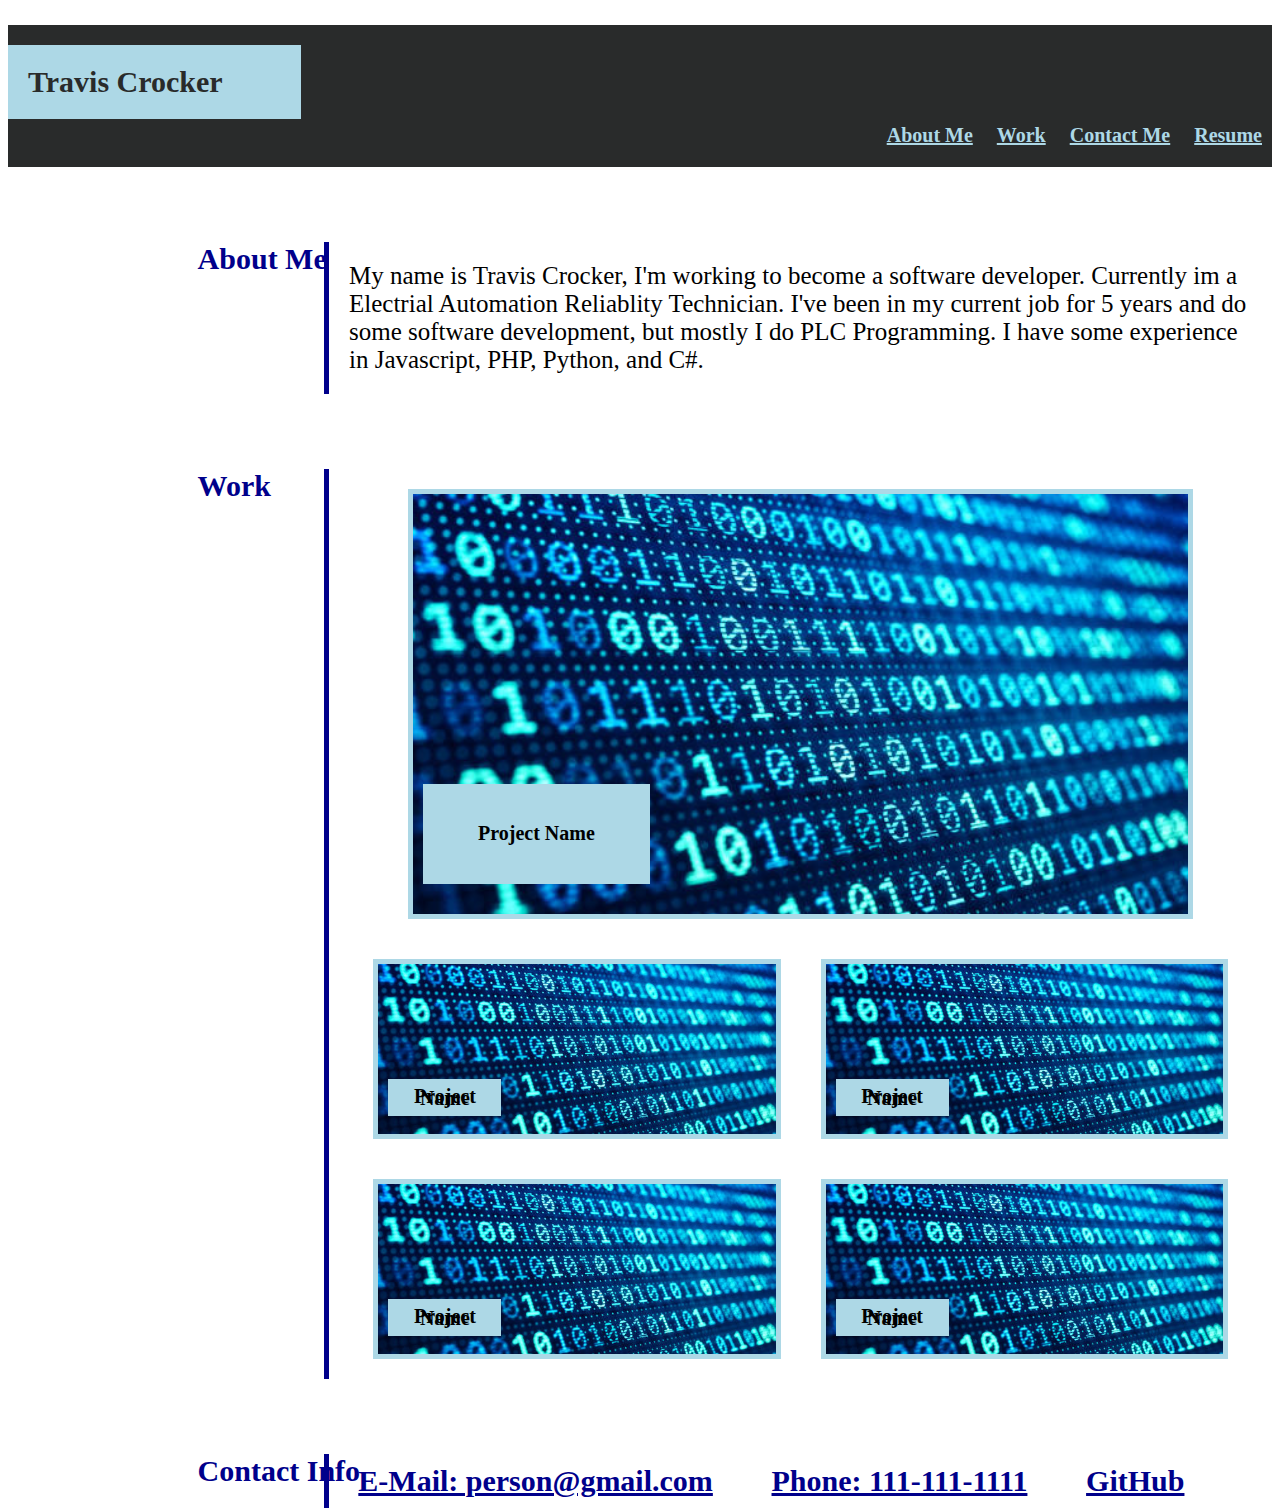
==== index.html @ 322f976f "first commit for 2nd homework" ====
<!DOCTYPE html>
<html lang="en">
  <head>
    <meta charset="UTF-8" />
    <meta http-equiv="X-UA-Compatible" content="IE=edge" />
    <meta name="viewport" content="width=device-width, initial-scale=1.0" />
    <link rel="stylesheet" href="./assets/style.css" />
    <title>Portfolio Page</title>
  </head>
  <body>
    <header>
      <nav id="nav">
        <h2 id="h2Name">Travis Crocker</h2>
        <a href="#">About Me</a>
        <a href="#">Work</a>
        <a href="#">Contact Me</a>
        <a href="#">Resume</a>
      </nav>
    </header>
    <article id="aboutMe">
      <div class="infoTag">About Me</div>
      <div id="aboutMeInfo">
        My name is Travis Crocker, I'm working to become a software developer.
        Currently im a Electrial Automation Reliablity Technician. I've been in my current job
        for 5 years and do some software development, but mostly I do PLC Programming. I have some experience
        in Javascript, PHP, Python, and C#.
      </div>
    </article>
    <article id="projects">
      <div class="infoTag">Work</div>
      <p>
        
        <div class="projects" id="project1"><label id="projectLabel1" class="projectLabel" for="project1">Project Name</label></div>
      </p>
      <p>
        
        <div class="projects" id="project2"><label id="projectLabel2"  class="projectLabel" for="project2">Project Name</label></div>
      </p>
      <p>
        
        <div class="projects" id="project3"><label id="projectLabel3"  class="projectLabel" for="project3">Project Name</label></div>
      </p>
      <p>
        
        <div class="projects" id="project4"><label id="projectLabel4"  class="projectLabel" for="project4">Project Name</label></div>
      </p>
      <p>
        
        <div class="projects" id="project5"><label id="projectLabel5"  class="projectLabel" for="project5">Project Name</label></div>
      </p>
      

    </article>
    <footer>
      <div class="infoTag">Contact Info</div>
      <div id="contactInfo">

        <div class="footerInfo">E-Mail: person@gmail.com</div>
        <div class="footerInfo">Phone: 111-111-1111</div>
        <div class="footerInfo"><a href="https://github.com/Tmcrocker89" target="_blank" rel="noopener noreferrer">GitHub</a>  </div>
      </div>
    </footer>
  </body>
</html>
---- assets/style.css ----
html, body{
    height: 100%;
}

a, a:hover, a:focus, a:active {
    text-decoration: none;
    color: inherit;
}

header{
    position: relative;
    min-width: 100%;
    padding: 0;
}
body{
    position: relative;
    /* min-height: 130vh; */
}
body header nav a{
    text-decoration: none;
    color: lightblue;
    font-size: 20px;
    padding: 10px;
    text-decoration: underline;
    font-weight: bolder;

}
body header nav a:hover{
    text-decoration: none;
    color:white;
    cursor: pointer;
}
#nav{
    text-align: end;
    flex-wrap: wrap;
    background-color: rgb(41, 43, 43);
    min-width: 100%;
    padding-bottom: 20px;
}
#aboutMeInfo{
    padding: 20px;
    font-size: 25px;
}
#h2Name{
    position: relative;
    text-align: left;
    color: rgb(41, 43, 43);
    background-color: lightblue;
    max-width: 20%;
    font-size: 30px;
    font-weight: bolder;
    top: 20px;
    padding: 20px;
}
#projects, #aboutMe{
    align-content: center;
    justify-content: center;
    display: flex;
    flex-wrap: wrap;
    flex-direction: row;
    /* position: absolute; */
    margin-left: 25%;
    border-left: 5px solid darkblue;
    background-color: white;
    margin-top: 75px;
    margin-bottom: 75px;

}
.projects{
    flex-direction: column;
    flex-wrap: wrap;
    position: relative;
    min-height: 150px;
    min-width: 40%;
    border: 5px solid lightblue;
    padding: 10px;
    margin: 20px;
    background-image: url("/images/binary.jpg");
    background-repeat: no-repeat;
    background-size: 100%;
    background-position: center;
}

.projects:hover{
    box-shadow: inset 0 0 100px 100px rgba(255, 255, 255, 0.1);
}


#project1{
    min-height: 400px;
    min-width: 80%;
    text-align: center;
}
#legend{
    flex-wrap: wrap;
    flex-direction: column;
    justify-content: space-around;
    left: 5px;
    min-height: 100%;
}


#contactInfo{
    position: relative;
    color: darkblue;
    max-width: 70%;
    left: 25%;
    padding: 10px 0;
    display: flex;
    justify-content: space-around;
    font-size: 20px;
    text-decoration: underline;
    font-weight: bolder;
    border-left: 5px solid darkblue;

}

.footerInfo{
    text-decoration: none;
    margin: 0 10px;
    font-size: 30px;
}

.infoTag{

    position: absolute;
    left: 0;
    padding-left: 15%;
    font-size: 30px;
    font-weight: bolder;
    color: darkblue;

}

.projectLabel{
    display: flex;
    flex-wrap: wrap;
    justify-content: center;
    flex-direction: column;
    z-index: 100;
    text-align: center;
    position: relative;
    background-color: lightblue;
    line-height: 7%;
    height: 25%;
    width: 30%;
    font-size: 20px;
    font-weight: bold;
    top: 70%;
}
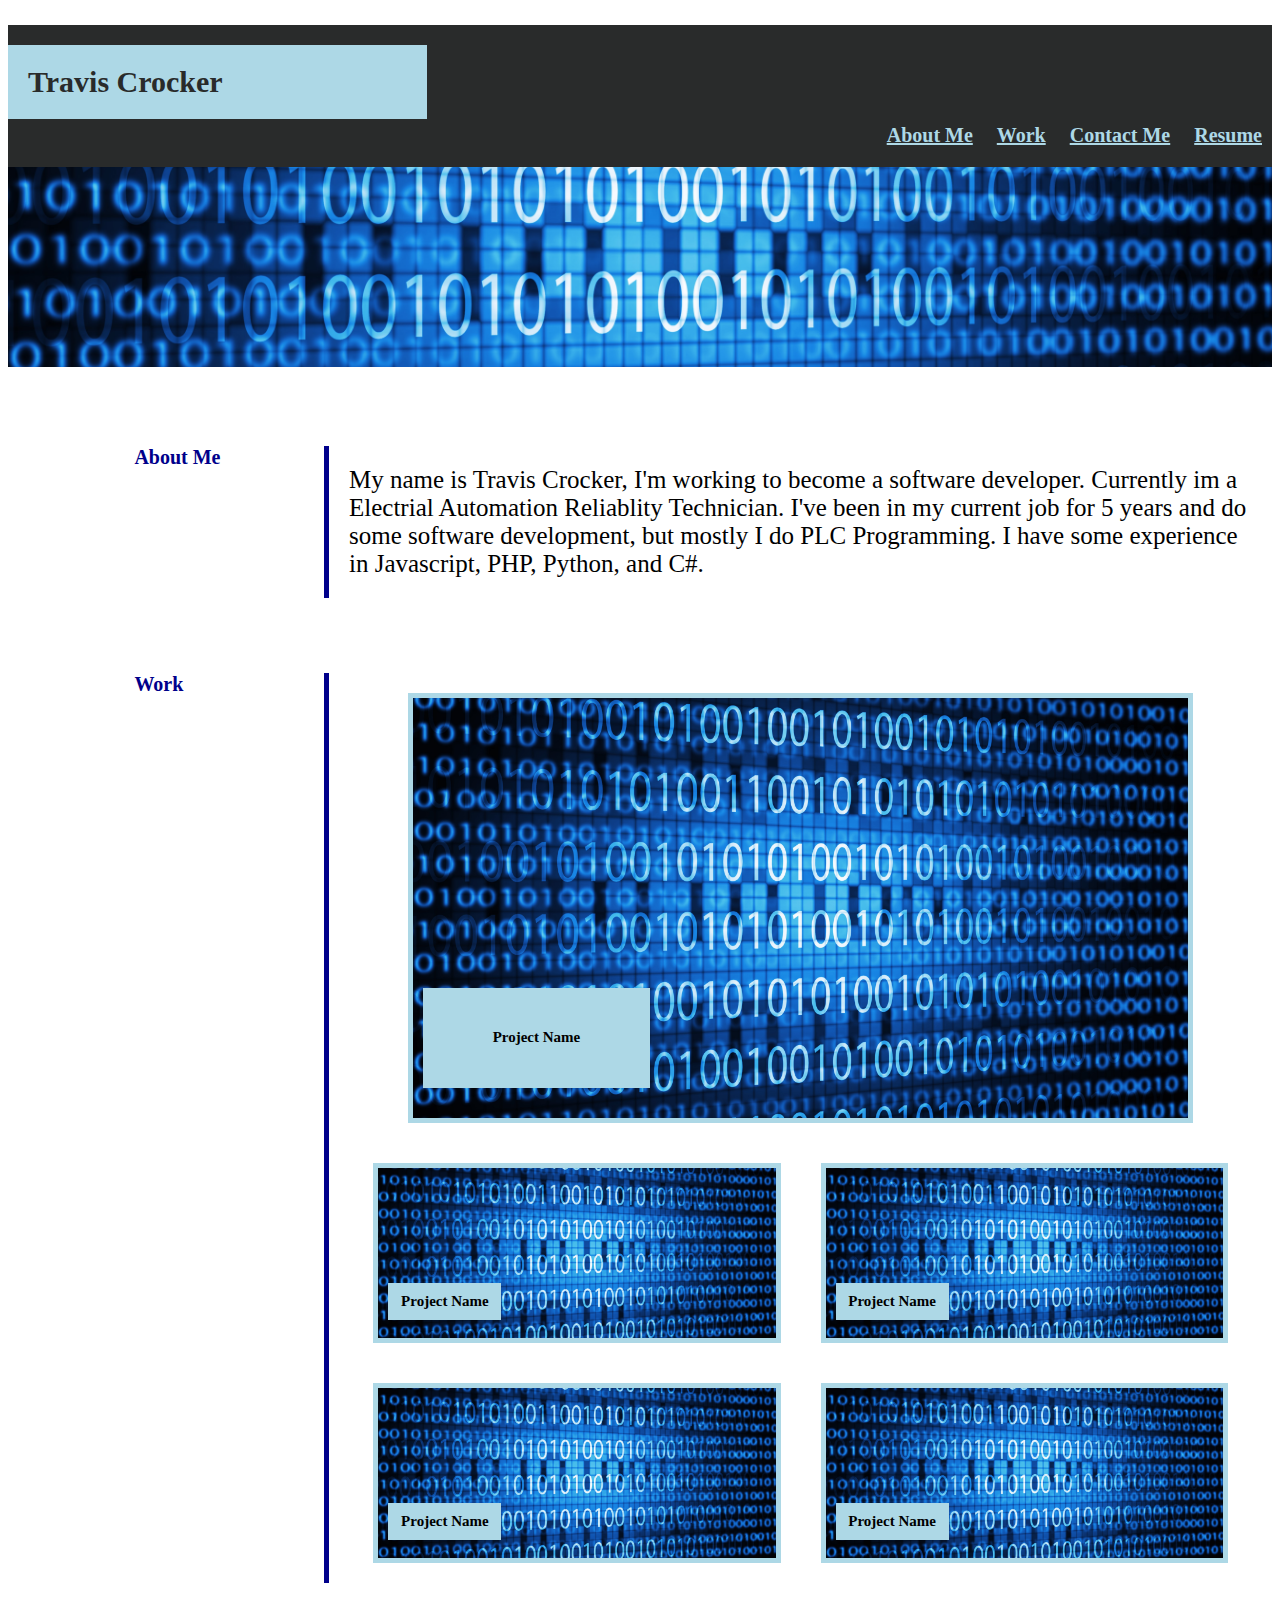
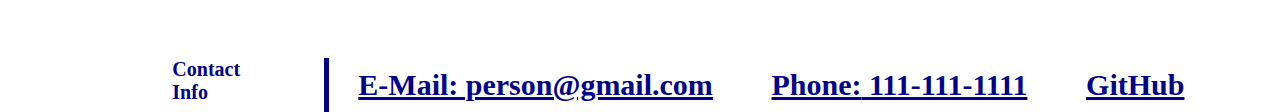
==== commit fa5d54c9: "fixed some css and image paths" ====
--- a/index.html
+++ b/index.html
@@ -11,12 +11,15 @@
     <header>
       <nav id="nav">
         <h2 id="h2Name">Travis Crocker</h2>
-        <a href="#">About Me</a>
-        <a href="#">Work</a>
-        <a href="#">Contact Me</a>
+        <a href="#aboutMe">About Me</a>
+        <a href="#projects">Work</a>
+        <a href="#contactInfo">Contact Me</a>
         <a href="#">Resume</a>
       </nav>
     </header>
+    <article id="fenceImage">
+      <img src="images/blue-binary.jpg" alt="Binary Image" style="object-fit: cover;">
+    </article>
     <article id="aboutMe">
       <div class="infoTag">About Me</div>
       <div id="aboutMeInfo">
@@ -26,6 +29,7 @@
         in Javascript, PHP, Python, and C#.
       </div>
     </article>
+
     <article id="projects">
       <div class="infoTag">Work</div>
       <p>
@@ -52,11 +56,11 @@
 
     </article>
     <footer>
-      <div class="infoTag">Contact Info</div>
+      <div id="contactInfoText" class="infoTag">Contact<br> Info</div>
       <div id="contactInfo">
 
         <div class="footerInfo">E-Mail: person@gmail.com</div>
-        <div class="footerInfo">Phone: 111-111-1111</div>
+        <div class="footerInfo">Phone:<br class="hidden-ss"> 111-111-1111</div>
         <div class="footerInfo"><a href="https://github.com/Tmcrocker89" target="_blank" rel="noopener noreferrer">GitHub</a>  </div>
       </div>
     </footer>
--- a/assets/style.css
+++ b/assets/style.css
@@ -46,7 +46,7 @@
     text-align: left;
     color: rgb(41, 43, 43);
     background-color: lightblue;
-    max-width: 20%;
+    max-width: 30%;
     font-size: 30px;
     font-weight: bolder;
     top: 20px;
@@ -75,7 +75,8 @@
     border: 5px solid lightblue;
     padding: 10px;
     margin: 20px;
-    background-image: url("/images/binary.jpg");
+    object-fit: cover;
+    background-image: url("../images/blue-binary.jpg");
     background-repeat: no-repeat;
     background-size: 100%;
     background-position: center;
@@ -149,3 +150,141 @@
     top: 70%;
 }
 
+#fenceImage img{
+    min-width: 100%;
+    max-height: 200px;
+}
+
+#contactInfoText{
+    padding-left: 13%;
+}
+
+@media (min-width: 1150px) {
+    .hidden-ss {
+        display: none !important;
+      }
+  }
+
+@media screen and (max-width: 1400px){
+    .projectLabel{
+        font-size: 15px;
+    }
+
+    #legend{
+        left:-200px;
+    }
+
+    .infoTag{
+        left: 0;
+        padding-left: 10%;
+        font-size: 20px;  
+    }
+}
+
+@media screen and (max-width: 1050px ){
+    .projects{
+        min-width: 80%;
+    
+    }
+
+    .infoTag{
+        left: 0;
+        padding-left: 10%;
+        font-size: 15px;  
+    }
+
+
+
+}
+
+@media screen and (max-width:768px) {
+    #legend{
+        position: absolute;
+        left:-200px;
+        padding-left: 0;
+    }
+
+    #contactInfo{
+        max-width: 70%;
+        left: 25%;
+        padding: 10px 0;
+        display: flex;
+        justify-content: space-around;
+        font-size: 10px;
+        flex-direction: column;
+    
+    }
+
+    .footerInfo{
+
+        font-size: 20px;
+    }
+
+    .infoTag{
+
+        position: absolute;
+        left: 0;
+        padding-left: 0;
+        font-size: 15px;
+        font-weight: bolder;
+        color: darkblue;
+    
+    }
+
+    #aboutMeInfo{
+        padding: 10px;
+        font-size: 15px;
+    }
+    
+    .projects{
+        min-height: 100px;
+        flex-direction: column;
+        flex-wrap: wrap;
+        position: relative;
+        border: 5px solid lightblue;
+        padding: 10px;
+        margin: 10px;
+        object-fit: cover;
+        background-image: url("/images/blue-binary.jpg");
+        background-repeat: no-repeat;
+        background-size: 100%;
+        background-position: center;
+    }
+
+    .projectLabel{
+        height: 50%;
+        width: 30%;
+        font-size: 10px;
+        top: 50%;
+    }
+
+    #project1{
+        min-height: 100px;
+        min-width: 80%;
+        text-align: center;
+    }
+
+    #fenceImage img{
+        max-height: 100px;
+    }
+
+    body header nav a{
+        padding: 5px;
+        font-size: 15px;
+    }
+
+    #contactInfoText{
+        padding-left: 0%;
+    }
+
+    #nav{
+        text-align: start;
+    }
+
+    @media screen and (max-width:280px) {
+        #contactInfoText{
+            display: block;
+        }
+
+    }
+}
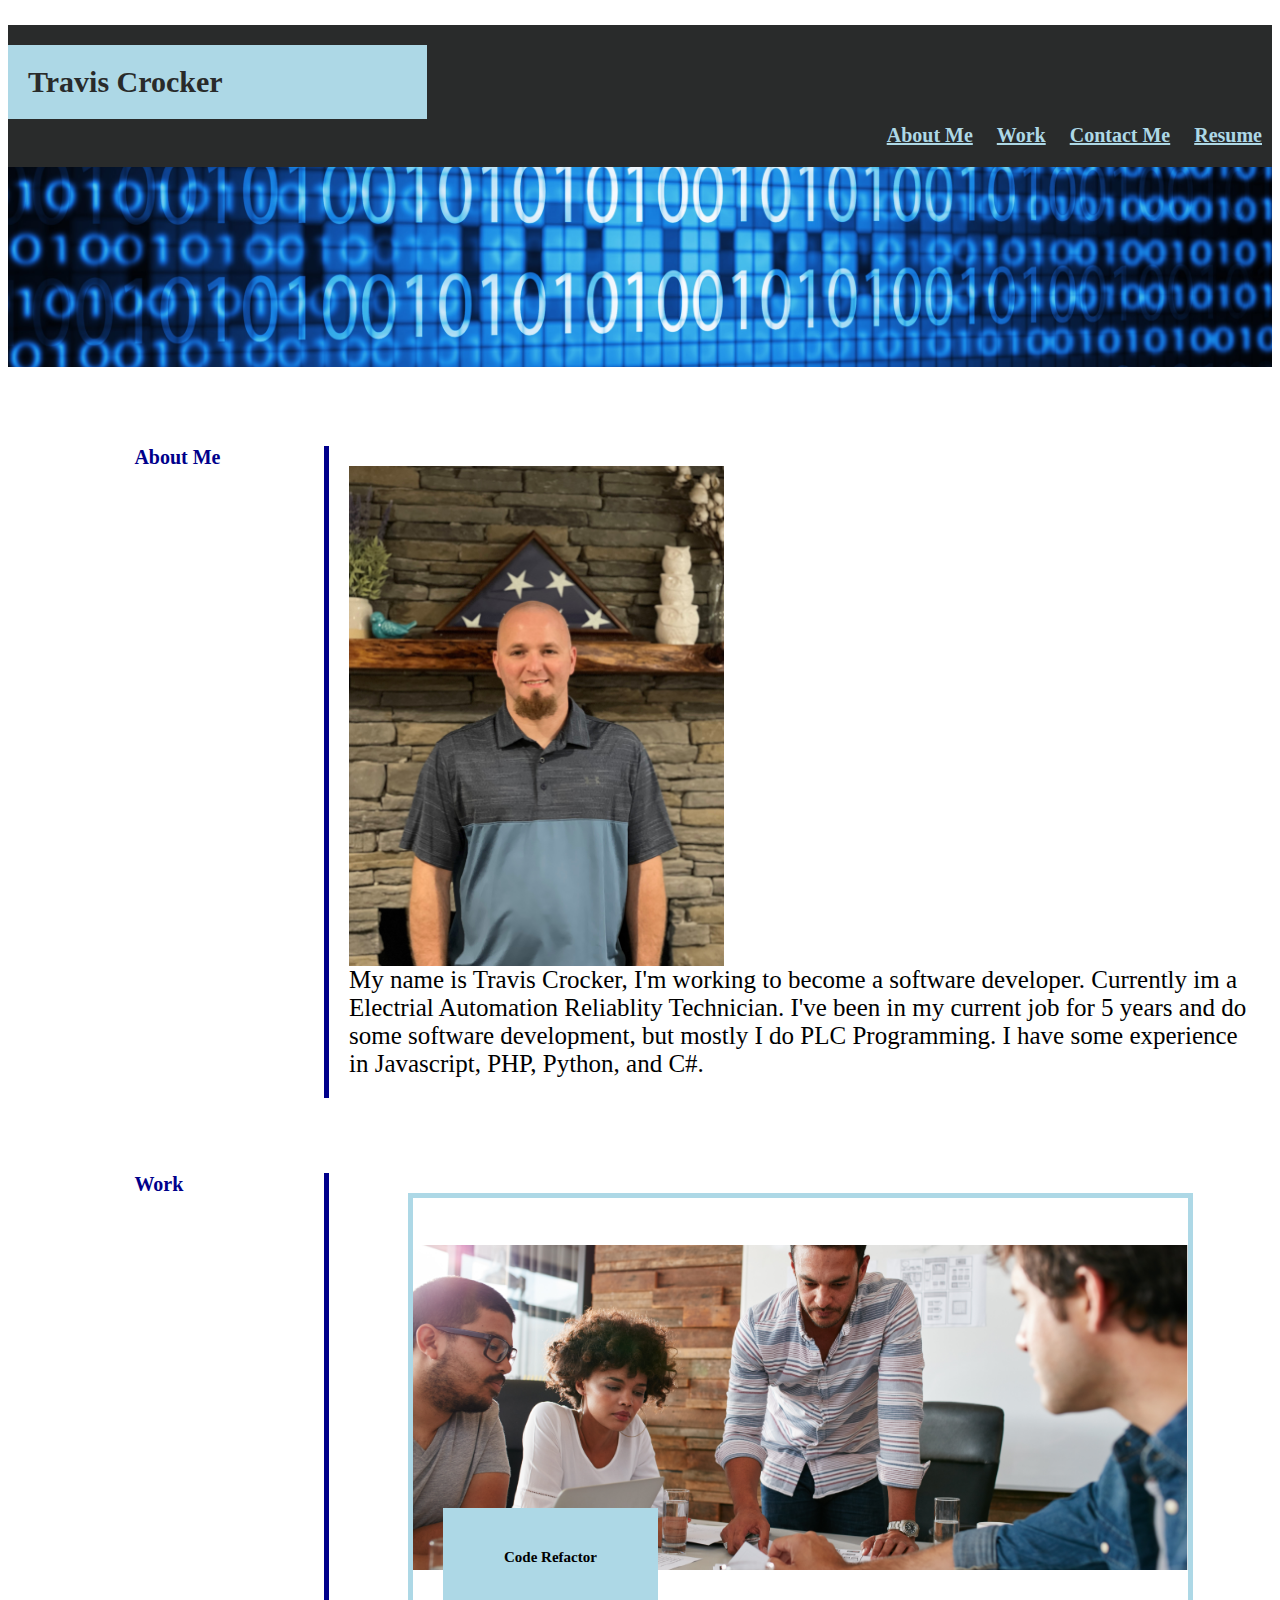
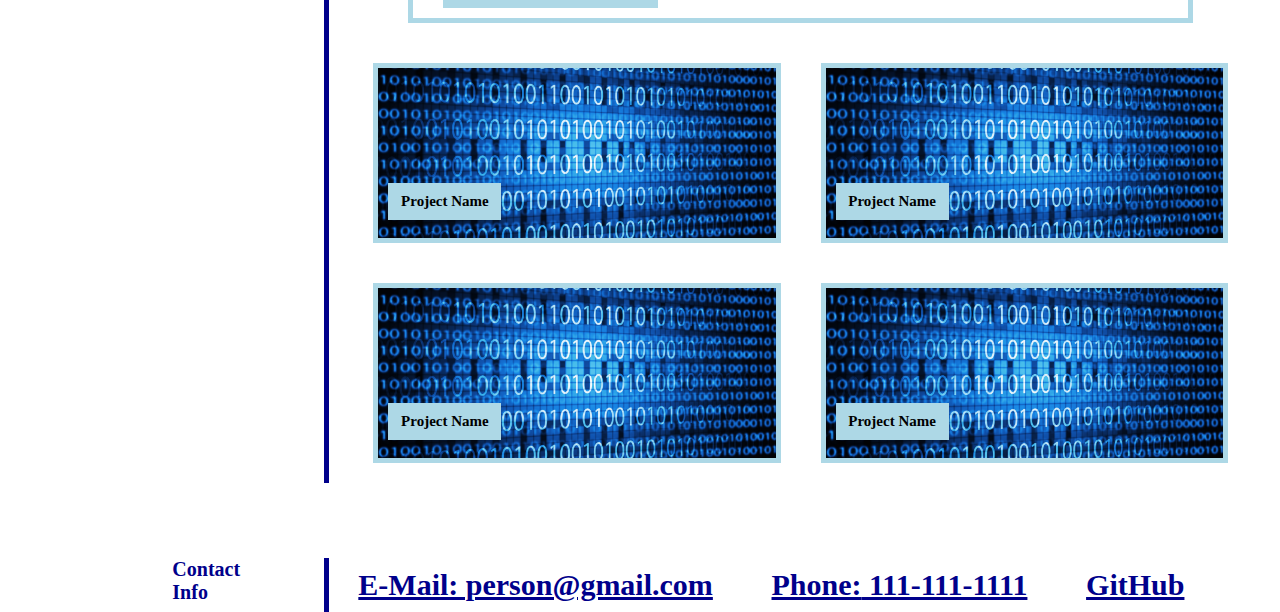
==== commit b8df0929: "fixed link for project image, added image of myself to about me" ====
--- a/index.html
+++ b/index.html
@@ -23,6 +23,7 @@
     <article id="aboutMe">
       <div class="infoTag">About Me</div>
       <div id="aboutMeInfo">
+        <img src="/images/me.jpg" style="height: 500px; max-width: 100%; display: flex; image-rendering:optimizeQuality;" alt="Image Of Me">
         My name is Travis Crocker, I'm working to become a software developer.
         Currently im a Electrial Automation Reliablity Technician. I've been in my current job
         for 5 years and do some software development, but mostly I do PLC Programming. I have some experience
@@ -34,7 +35,13 @@
       <div class="infoTag">Work</div>
       <p>
         
-        <div class="projects" id="project1"><label id="projectLabel1" class="projectLabel" for="project1">Project Name</label></div>
+        <a class="divLink" href="https://tmcrocker89.github.io/CodeRefractor/" target="_blank" rel="noopener noreferrer">
+          <div class="projects" id="project1">  
+              <label id="projectLabel1" class="projectLabel" for="project1">Code Refactor</label>
+           </div>
+        </a>
+
+
       </p>
       <p>
         
--- a/assets/style.css
+++ b/assets/style.css
@@ -86,12 +86,24 @@
     box-shadow: inset 0 0 100px 100px rgba(255, 255, 255, 0.1);
 }
 
+.divLink{
+    padding: 20px;
+    height: 100%;
+    display: block;
+}
 
 #project1{
     min-height: 400px;
     min-width: 80%;
     text-align: center;
-}
+    background-image: url("../images/codeRefractor.PNG");
+    background-repeat: no-repeat;
+    background-size: 100%;
+    background-position: center;
+}
+
+
+
 #legend{
     flex-wrap: wrap;
     flex-direction: column;
@@ -245,7 +257,7 @@
         padding: 10px;
         margin: 10px;
         object-fit: cover;
-        background-image: url("/images/blue-binary.jpg");
+        background-image: url("../images/blue-binary.jpg");
         background-repeat: no-repeat;
         background-size: 100%;
         background-position: center;
@@ -262,6 +274,10 @@
         min-height: 100px;
         min-width: 80%;
         text-align: center;
+        background-image: url("../images/codeRefractor.PNG");
+        background-repeat: no-repeat;
+        background-size: 100%;
+        background-position: center;
     }
 
     #fenceImage img{
@@ -281,10 +297,12 @@
         text-align: start;
     }
 
-    @media screen and (max-width:280px) {
-        #contactInfoText{
-            display: block;
-        }
-
-    }
-}
+
+}
+
+@media screen and (max-width:280px) {
+    #contactInfoText{
+        display: block;
+    }
+
+}
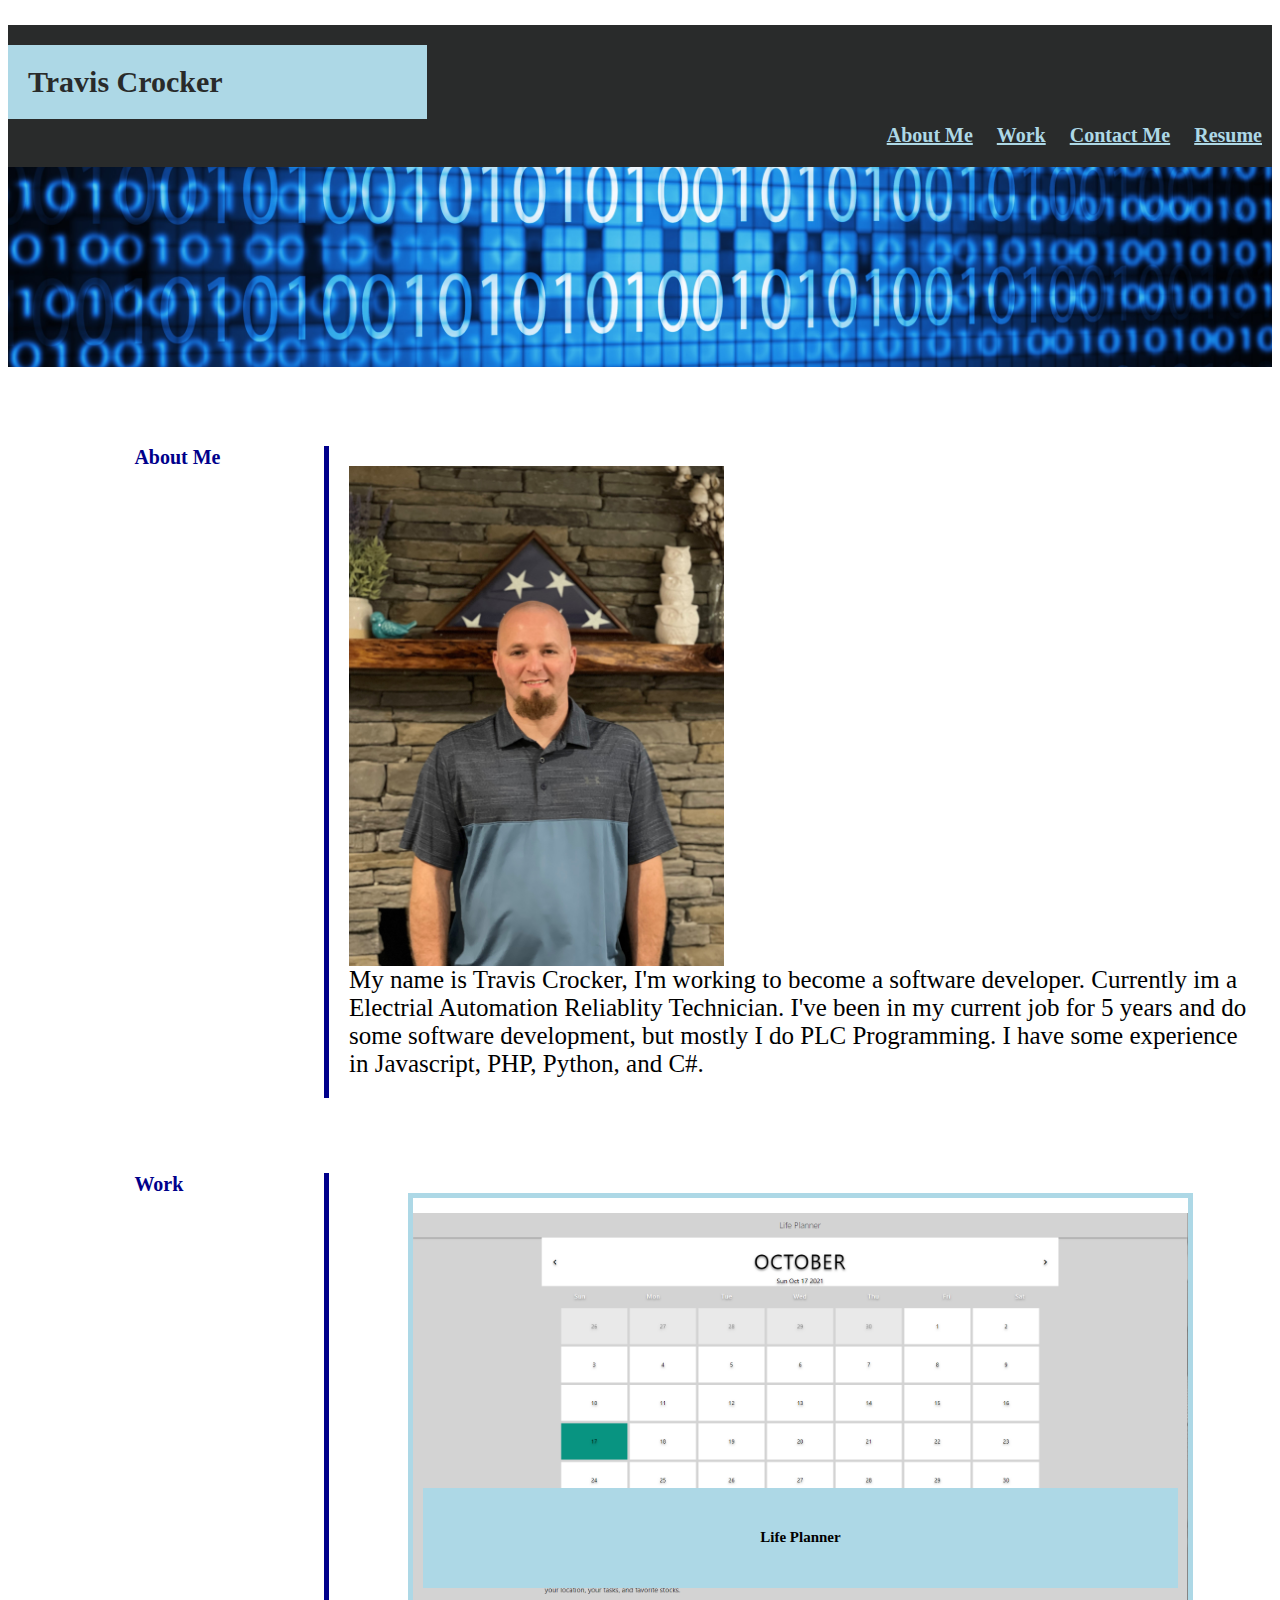
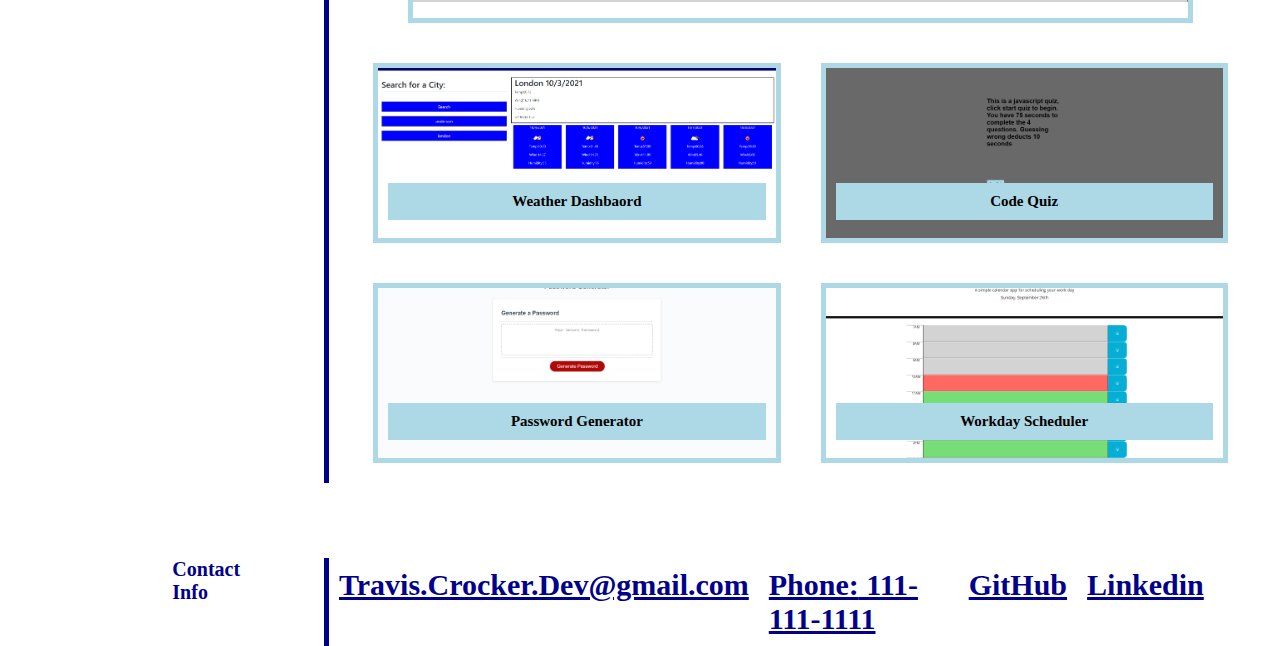
==== commit 9fa398fe: "updated porfolio to contain projects done and resume and linkden page" ====
--- a/index.html
+++ b/index.html
@@ -14,7 +14,7 @@
         <a href="#aboutMe">About Me</a>
         <a href="#projects">Work</a>
         <a href="#contactInfo">Contact Me</a>
-        <a href="#">Resume</a>
+        <a href="https://docs.google.com/document/d/1F3Mq59-HYpsf2VeOWNIzXYrO_2805lN-QGfh9nDVr4E/edit?usp=sharing" target="_blank">Resume</a>
       </nav>
     </header>
     <article id="fenceImage">
@@ -23,7 +23,7 @@
     <article id="aboutMe">
       <div class="infoTag">About Me</div>
       <div id="aboutMeInfo">
-        <img src="/images/me.jpg" style="height: 500px; max-width: 100%; display: flex; image-rendering:optimizeQuality;" alt="Image Of Me">
+        <img src="images/me.jpg" style="height: 500px; max-width: 100%; display: flex; image-rendering:optimizeQuality;" alt="Image Of Me">
         My name is Travis Crocker, I'm working to become a software developer.
         Currently im a Electrial Automation Reliablity Technician. I've been in my current job
         for 5 years and do some software development, but mostly I do PLC Programming. I have some experience
@@ -35,9 +35,9 @@
       <div class="infoTag">Work</div>
       <p>
         
-        <a class="divLink" href="https://tmcrocker89.github.io/CodeRefractor/" target="_blank" rel="noopener noreferrer">
+        <a class="divLink" href="https://tmcrocker89.github.io/LifePlanner/" target="_blank" rel="noopener noreferrer">
           <div class="projects" id="project1">  
-              <label id="projectLabel1" class="projectLabel" for="project1">Code Refactor</label>
+              <label id="projectLabel1" class="projectLabel" for="project1">Life Planner</label>
            </div>
         </a>
 
@@ -45,19 +45,35 @@
       </p>
       <p>
         
-        <div class="projects" id="project2"><label id="projectLabel2"  class="projectLabel" for="project2">Project Name</label></div>
+        <a class="divLink" href="https://tmcrocker89.github.io/WeatherDashboard/" target="_blank" rel="noopener noreferrer">
+          <div class="projects" id="project2">  
+              <label id="projectLabel1" class="projectLabel" for="project2">Weather Dashbaord</label>
+           </div>
+        </a>
       </p>
       <p>
         
-        <div class="projects" id="project3"><label id="projectLabel3"  class="projectLabel" for="project3">Project Name</label></div>
+        <a class="divLink" href="https://tmcrocker89.github.io/CodeQuiz/" target="_blank" rel="noopener noreferrer">
+          <div class="projects" id="project3">  
+              <label id="projectLabel1" class="projectLabel" for="project3">Code Quiz</label>
+           </div>
+        </a>
       </p>
       <p>
         
-        <div class="projects" id="project4"><label id="projectLabel4"  class="projectLabel" for="project4">Project Name</label></div>
+        <a class="divLink" href="https://tmcrocker89.github.io/PasswordGenerator/" target="_blank" rel="noopener noreferrer">
+          <div class="projects" id="project4">  
+              <label id="projectLabel1" class="projectLabel" for="project4">Password Generator</label>
+           </div>
+        </a>
       </p>
       <p>
         
-        <div class="projects" id="project5"><label id="projectLabel5"  class="projectLabel" for="project5">Project Name</label></div>
+        <a class="divLink" href="https://tmcrocker89.github.io/WorkdayScheduler/" target="_blank" rel="noopener noreferrer">
+          <div class="projects" id="project5">  
+              <label id="projectLabel1" class="projectLabel" for="project5">Workday Scheduler</label>
+           </div>
+        </a>
       </p>
       
 
@@ -66,9 +82,10 @@
       <div id="contactInfoText" class="infoTag">Contact<br> Info</div>
       <div id="contactInfo">
 
-        <div class="footerInfo">E-Mail: person@gmail.com</div>
+        <div class="footerInfo">Travis.Crocker.Dev@gmail.com</div>
         <div class="footerInfo">Phone:<br class="hidden-ss"> 111-111-1111</div>
         <div class="footerInfo"><a href="https://github.com/Tmcrocker89" target="_blank" rel="noopener noreferrer">GitHub</a>  </div>
+        <div class="footerInfo"><a href="https://www.linkedin.com/in/travis-crocker-6759a120b/" target="_blank" rel="noopener noreferrer">Linkedin</a>  </div>
       </div>
     </footer>
   </body>
--- a/assets/style.css
+++ b/assets/style.css
@@ -87,7 +87,6 @@
 }
 
 .divLink{
-    padding: 20px;
     height: 100%;
     display: block;
 }
@@ -96,7 +95,39 @@
     min-height: 400px;
     min-width: 80%;
     text-align: center;
-    background-image: url("../images/codeRefractor.PNG");
+    background-image: url("../images/calendar.png");
+    background-repeat: no-repeat;
+    background-size: 100%;
+    background-position: center;
+}
+
+#project2{
+    text-align: center;
+    background-image: url("../images/weatherDashboard.png");
+    background-repeat: no-repeat;
+    background-size: 100%;
+    background-position: center;
+}
+
+#project3{
+    text-align: center;
+    background-image: url("../images/codeQuiz.png");
+    background-repeat: no-repeat;
+    background-size: 100%;
+    background-position: center;
+}
+
+#project4{
+    text-align: center;
+    background-image: url("../images/passwordGen.png");
+    background-repeat: no-repeat;
+    background-size: 100%;
+    background-position: center;
+}
+
+#project5{
+    text-align: center;
+    background-image: url("../images/workdayScheduler.png");
     background-repeat: no-repeat;
     background-size: 100%;
     background-position: center;
@@ -156,7 +187,7 @@
     background-color: lightblue;
     line-height: 7%;
     height: 25%;
-    width: 30%;
+    min-width: 30%;
     font-size: 20px;
     font-weight: bold;
     top: 70%;
@@ -265,7 +296,7 @@
 
     .projectLabel{
         height: 50%;
-        width: 30%;
+        min-width: 30%;
         font-size: 10px;
         top: 50%;
     }
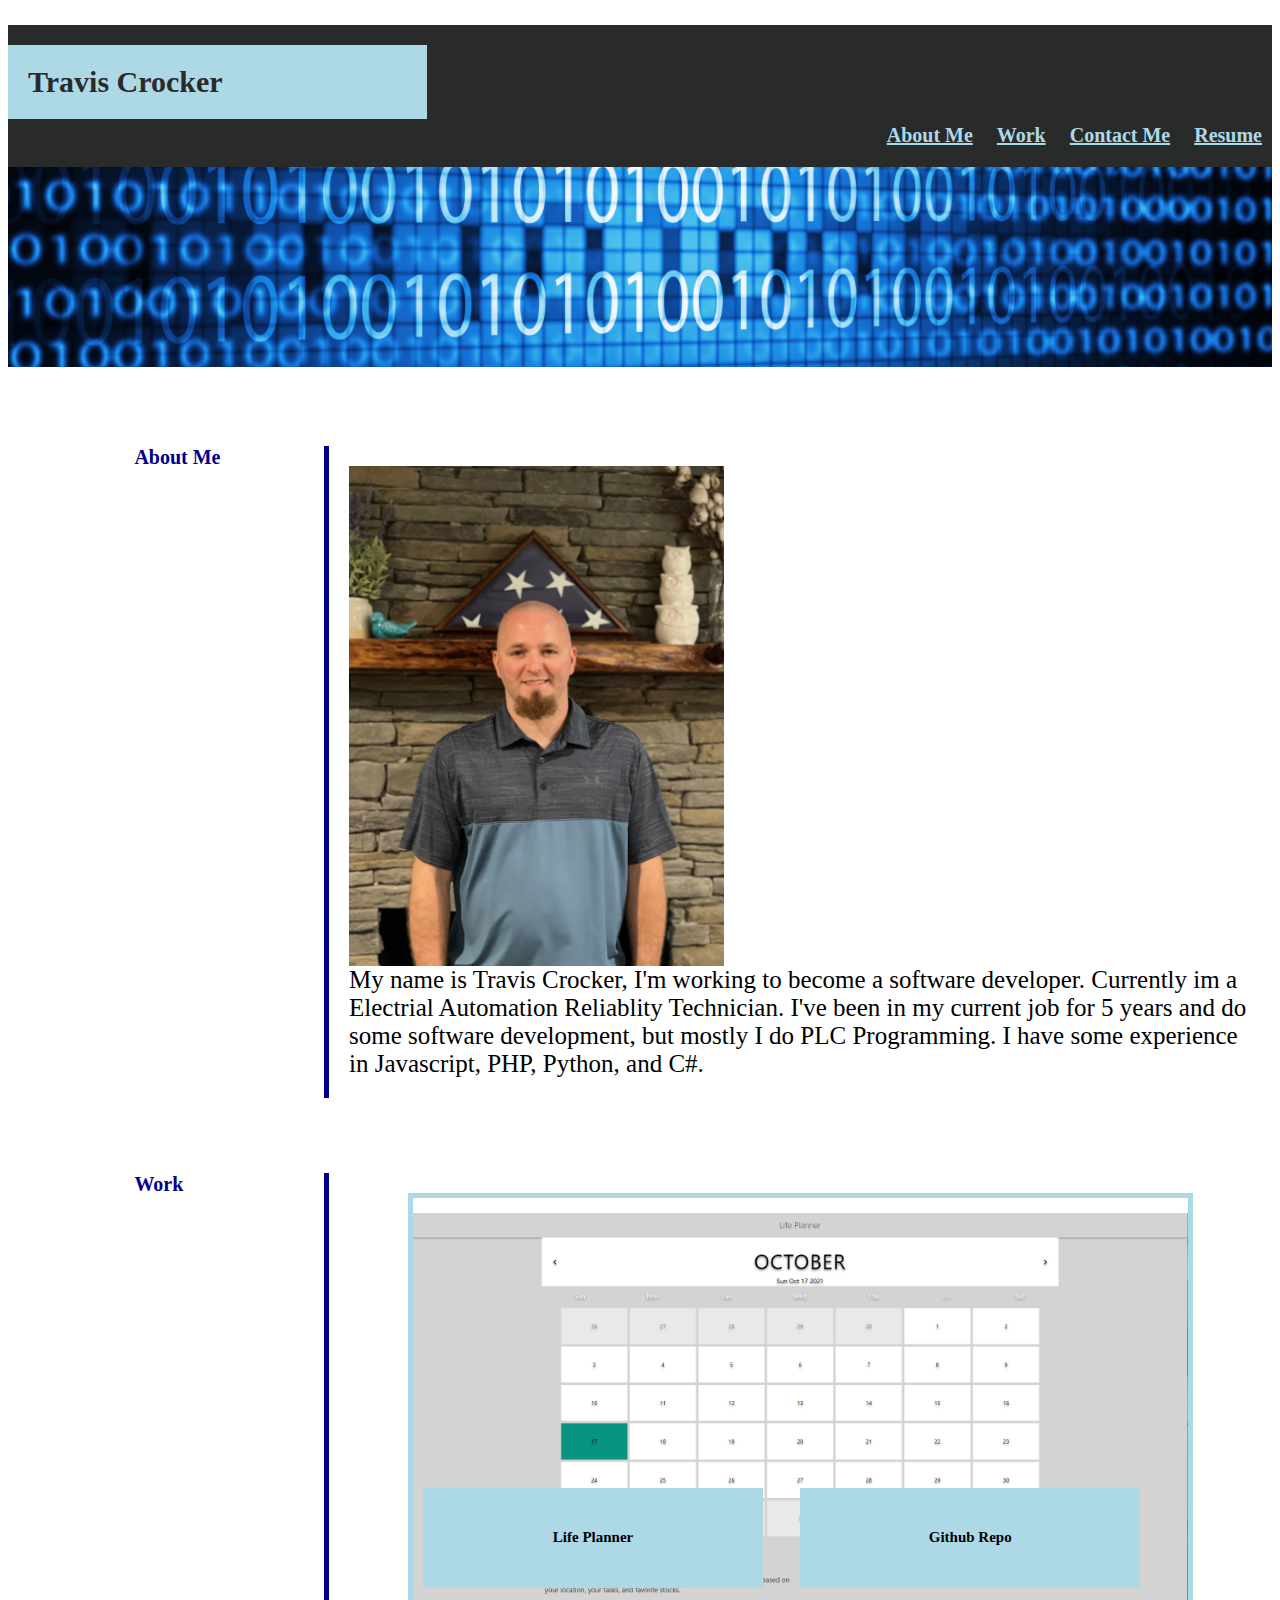
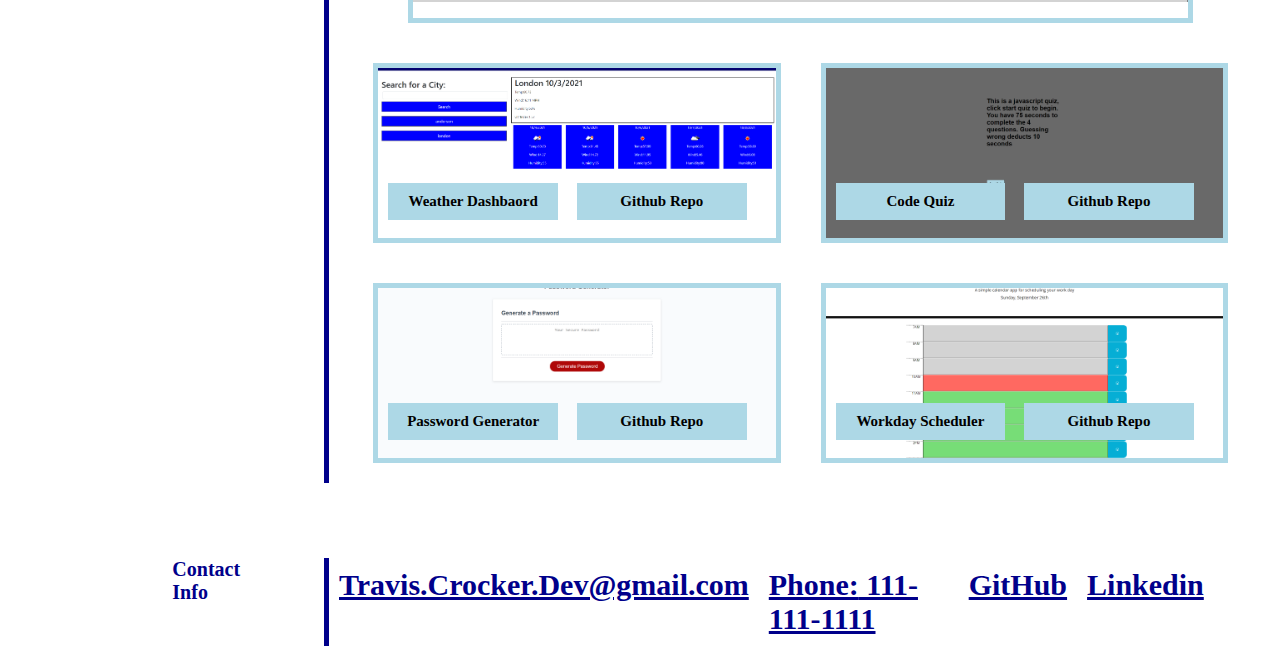
==== commit 33be37f8: "added repo links" ====
--- a/index.html
+++ b/index.html
@@ -37,9 +37,11 @@
         
         <a class="divLink" href="https://tmcrocker89.github.io/LifePlanner/" target="_blank" rel="noopener noreferrer">
           <div class="projects" id="project1">  
-              <label id="projectLabel1" class="projectLabel" for="project1">Life Planner</label>
+              <label id="projectLabel1" class="projectLabel" for="project1">Life Planner<a class ="github" href="https://github.com/Tmcrocker89/LifePlanner">Github Repo</a></label>
+              
            </div>
         </a>
+        
 
 
       </p>
@@ -47,15 +49,16 @@
         
         <a class="divLink" href="https://tmcrocker89.github.io/WeatherDashboard/" target="_blank" rel="noopener noreferrer">
           <div class="projects" id="project2">  
-              <label id="projectLabel1" class="projectLabel" for="project2">Weather Dashbaord</label>
+              <label id="projectLabel1" class="projectLabel" for="project2">Weather Dashbaord<a class="github" href="https://github.com/Tmcrocker89/WeatherDashboard">Github Repo</a></label>
            </div>
         </a>
+        
       </p>
       <p>
         
         <a class="divLink" href="https://tmcrocker89.github.io/CodeQuiz/" target="_blank" rel="noopener noreferrer">
           <div class="projects" id="project3">  
-              <label id="projectLabel1" class="projectLabel" for="project3">Code Quiz</label>
+              <label id="projectLabel1" class="projectLabel" for="project3">Code Quiz<a class="github" href="https://github.com/Tmcrocker89/CodeQuiz">Github Repo</a></label>
            </div>
         </a>
       </p>
@@ -63,7 +66,7 @@
         
         <a class="divLink" href="https://tmcrocker89.github.io/PasswordGenerator/" target="_blank" rel="noopener noreferrer">
           <div class="projects" id="project4">  
-              <label id="projectLabel1" class="projectLabel" for="project4">Password Generator</label>
+              <label id="projectLabel1" class="projectLabel" for="project4">Password Generator<a class="github" href="https://github.com/Tmcrocker89/PasswordGenerator">Github Repo</a></label>
            </div>
         </a>
       </p>
@@ -71,7 +74,7 @@
         
         <a class="divLink" href="https://tmcrocker89.github.io/WorkdayScheduler/" target="_blank" rel="noopener noreferrer">
           <div class="projects" id="project5">  
-              <label id="projectLabel1" class="projectLabel" for="project5">Workday Scheduler</label>
+              <label id="projectLabel1" class="projectLabel" for="project5">Workday Scheduler<a class="github" href="https://github.com/Tmcrocker89/WorkdayScheduler">Github Repo</a></label>
            </div>
         </a>
       </p>
--- a/assets/style.css
+++ b/assets/style.css
@@ -187,10 +187,28 @@
     background-color: lightblue;
     line-height: 7%;
     height: 25%;
-    min-width: 30%;
+    max-width: 45%;
     font-size: 20px;
     font-weight: bold;
     top: 70%;
+
+}
+.github{
+    display: flex;
+    flex-wrap: wrap;
+    justify-content: center;
+    flex-direction: column;
+    z-index: 100;
+    text-align: center;
+    position: relative;
+    background-color: lightblue;
+    line-height: 7%;
+    height: 25%;
+    max-width: 45%;
+    font-size: 20px;
+    font-weight: bold;
+    top: -30%;
+    right: -50%;
 }
 
 #fenceImage img{
@@ -201,6 +219,7 @@
 #contactInfoText{
     padding-left: 13%;
 }
+
 
 @media (min-width: 1150px) {
     .hidden-ss {
@@ -209,7 +228,7 @@
   }
 
 @media screen and (max-width: 1400px){
-    .projectLabel{
+    .projectLabel, .github{
         font-size: 15px;
     }
 
@@ -294,11 +313,18 @@
         background-position: center;
     }
 
-    .projectLabel{
+    .projectLabel, .github{
         height: 50%;
         min-width: 30%;
         font-size: 10px;
         top: 50%;
+    }
+
+    .github{
+        height: 50%;
+        min-width: 30%;
+        font-size: 10px;
+        top: -50%;
     }
 
     #project1{
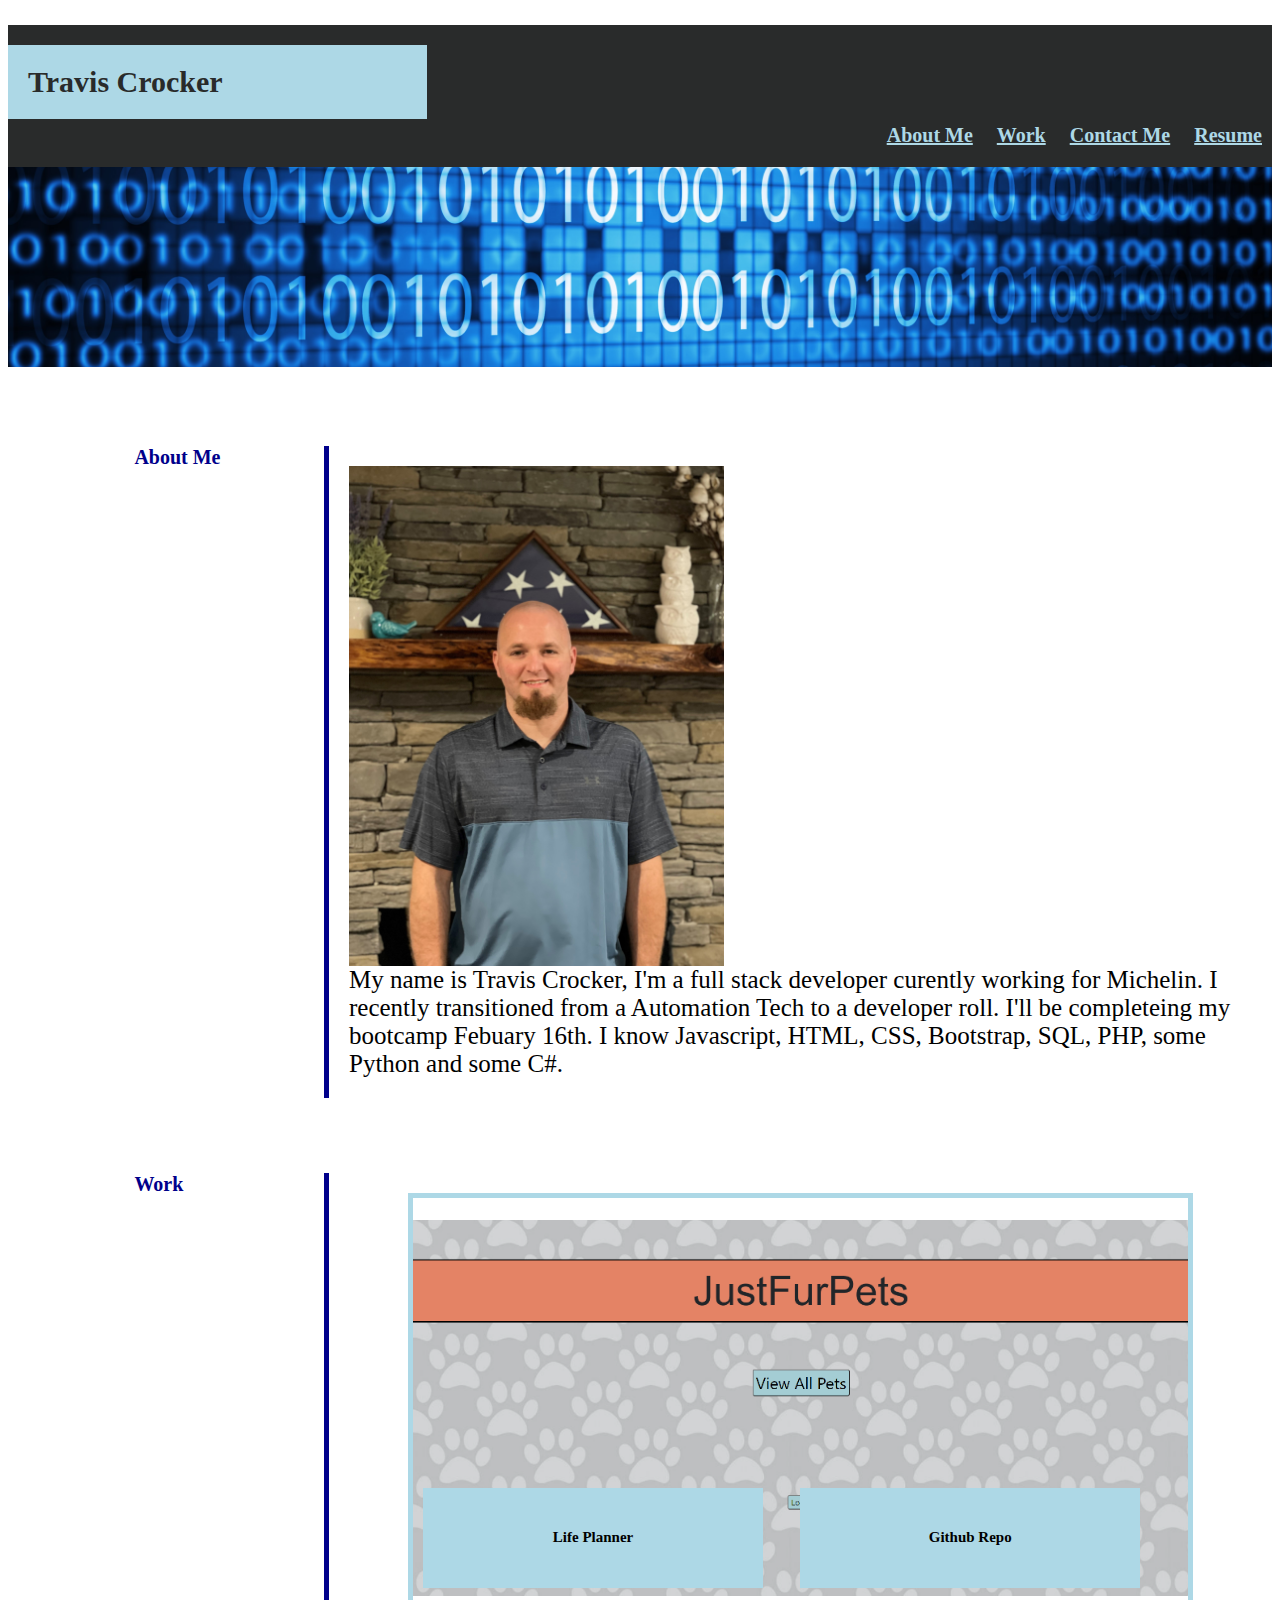
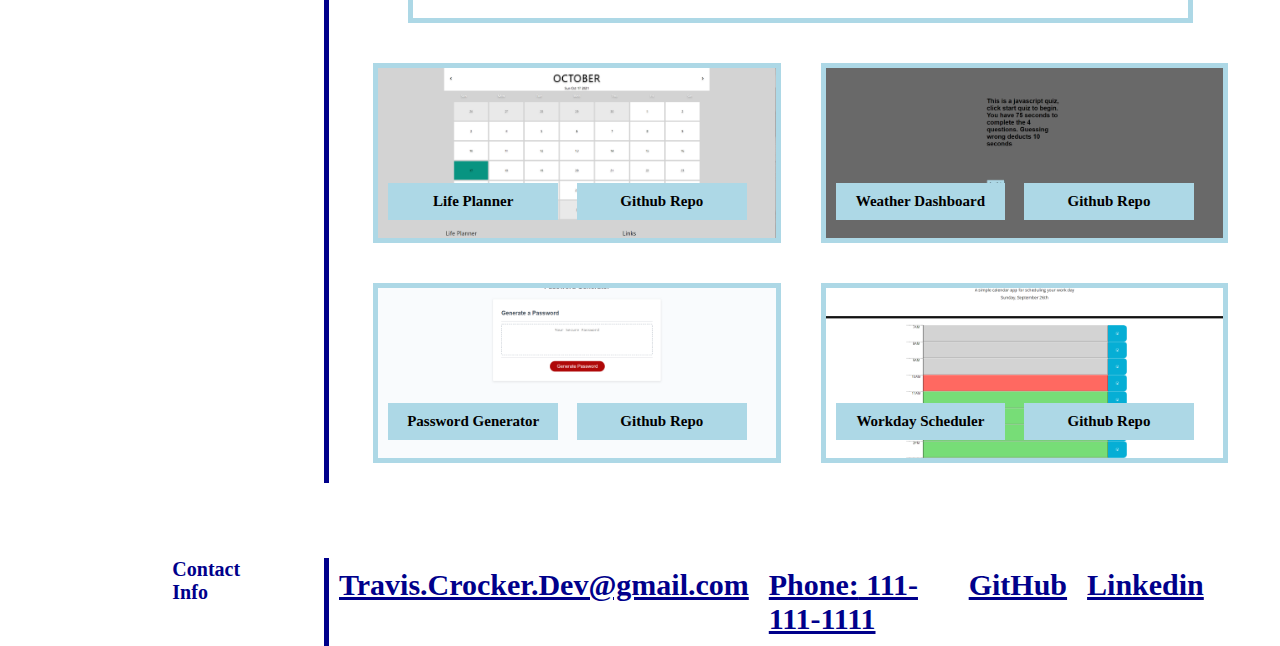
==== commit 6224dc36: "added just fur pets project" ====
--- a/index.html
+++ b/index.html
@@ -24,10 +24,8 @@
       <div class="infoTag">About Me</div>
       <div id="aboutMeInfo">
         <img src="images/me.jpg" style="height: 500px; max-width: 100%; display: flex; image-rendering:optimizeQuality;" alt="Image Of Me">
-        My name is Travis Crocker, I'm working to become a software developer.
-        Currently im a Electrial Automation Reliablity Technician. I've been in my current job
-        for 5 years and do some software development, but mostly I do PLC Programming. I have some experience
-        in Javascript, PHP, Python, and C#.
+        My name is Travis Crocker, I'm a full stack developer curently working for Michelin. I recently transitioned from a Automation Tech to a developer roll.
+        I'll be completeing my bootcamp Febuary 16th. I know Javascript, HTML, CSS, Bootstrap, SQL, PHP, some Python and some C#.
       </div>
     </article>
 
@@ -35,9 +33,9 @@
       <div class="infoTag">Work</div>
       <p>
         
-        <a class="divLink" href="https://tmcrocker89.github.io/LifePlanner/" target="_blank" rel="noopener noreferrer">
+        <a class="divLink" href="https://just-fur-pets.herokuapp.com/api/pet" target="_blank" rel="noopener noreferrer">
           <div class="projects" id="project1">  
-              <label id="projectLabel1" class="projectLabel" for="project1">Life Planner<a class ="github" href="https://github.com/Tmcrocker89/LifePlanner">Github Repo</a></label>
+              <label id="projectLabel1" class="projectLabel" for="project1">Life Planner<a class ="github" href="https://github.com/Tmcrocker89/justFurPets">Github Repo</a></label>
               
            </div>
         </a>
@@ -47,18 +45,18 @@
       </p>
       <p>
         
-        <a class="divLink" href="https://tmcrocker89.github.io/WeatherDashboard/" target="_blank" rel="noopener noreferrer">
+        <a class="divLink" href="https://tmcrocker89.github.io/LifePlanner/" target="_blank" rel="noopener noreferrer">
           <div class="projects" id="project2">  
-              <label id="projectLabel1" class="projectLabel" for="project2">Weather Dashbaord<a class="github" href="https://github.com/Tmcrocker89/WeatherDashboard">Github Repo</a></label>
+              <label id="projectLabel1" class="projectLabel" for="project2">Life Planner<a class="github" href="https://github.com/Tmcrocker89/LifePlanner">Github Repo</a></label>
            </div>
         </a>
         
       </p>
       <p>
         
-        <a class="divLink" href="https://tmcrocker89.github.io/CodeQuiz/" target="_blank" rel="noopener noreferrer">
+        <a class="divLink" href="https://tmcrocker89.github.io/WeatherDashboard/" target="_blank" rel="noopener noreferrer">
           <div class="projects" id="project3">  
-              <label id="projectLabel1" class="projectLabel" for="project3">Code Quiz<a class="github" href="https://github.com/Tmcrocker89/CodeQuiz">Github Repo</a></label>
+              <label id="projectLabel1" class="projectLabel" for="project3">Weather Dashboard<a class="github" href="https://github.com/Tmcrocker89/WeatherDashboard">Github Repo</a></label>
            </div>
         </a>
       </p>
--- a/assets/style.css
+++ b/assets/style.css
@@ -95,15 +95,15 @@
     min-height: 400px;
     min-width: 80%;
     text-align: center;
+    background-image: url("../images/justFurPets.png");
+    background-repeat: no-repeat;
+    background-size: 100%;
+    background-position: center;
+}
+
+#project2{
+    text-align: center;
     background-image: url("../images/calendar.png");
-    background-repeat: no-repeat;
-    background-size: 100%;
-    background-position: center;
-}
-
-#project2{
-    text-align: center;
-    background-image: url("../images/weatherDashboard.png");
     background-repeat: no-repeat;
     background-size: 100%;
     background-position: center;
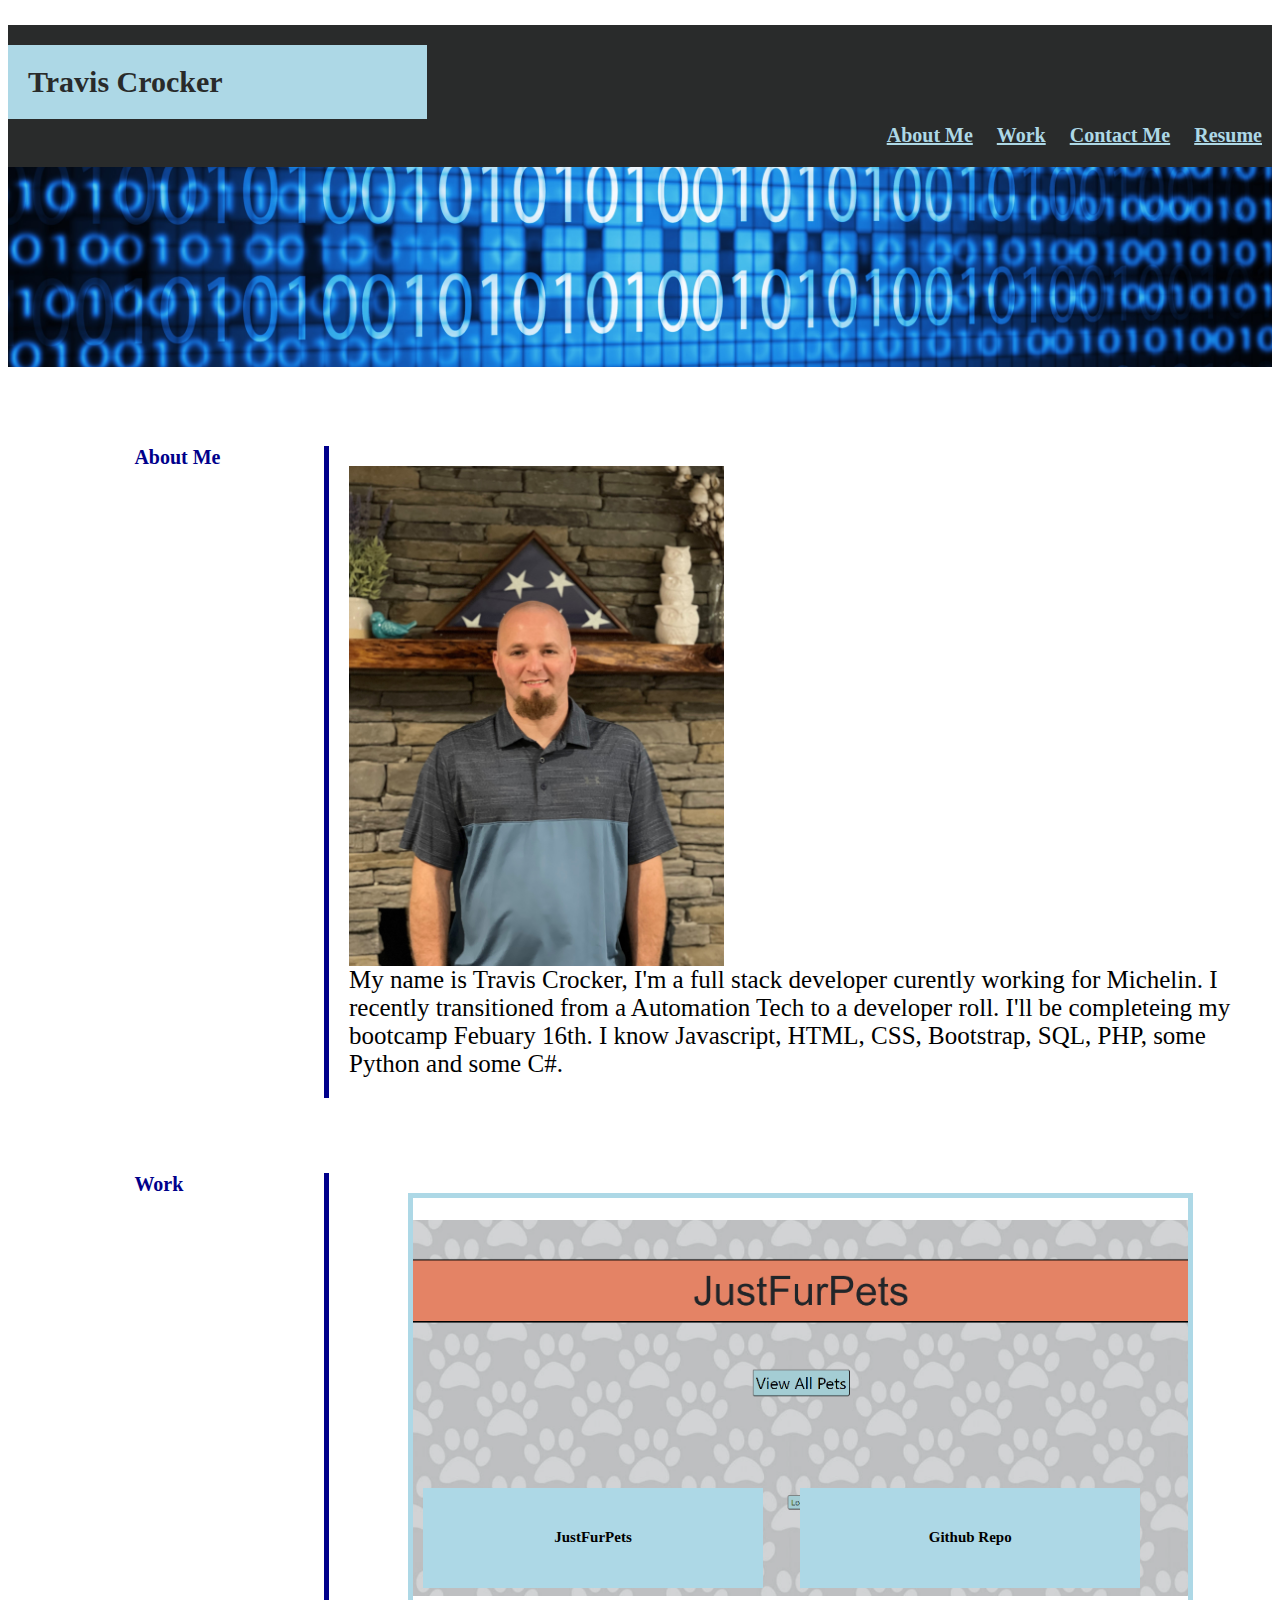
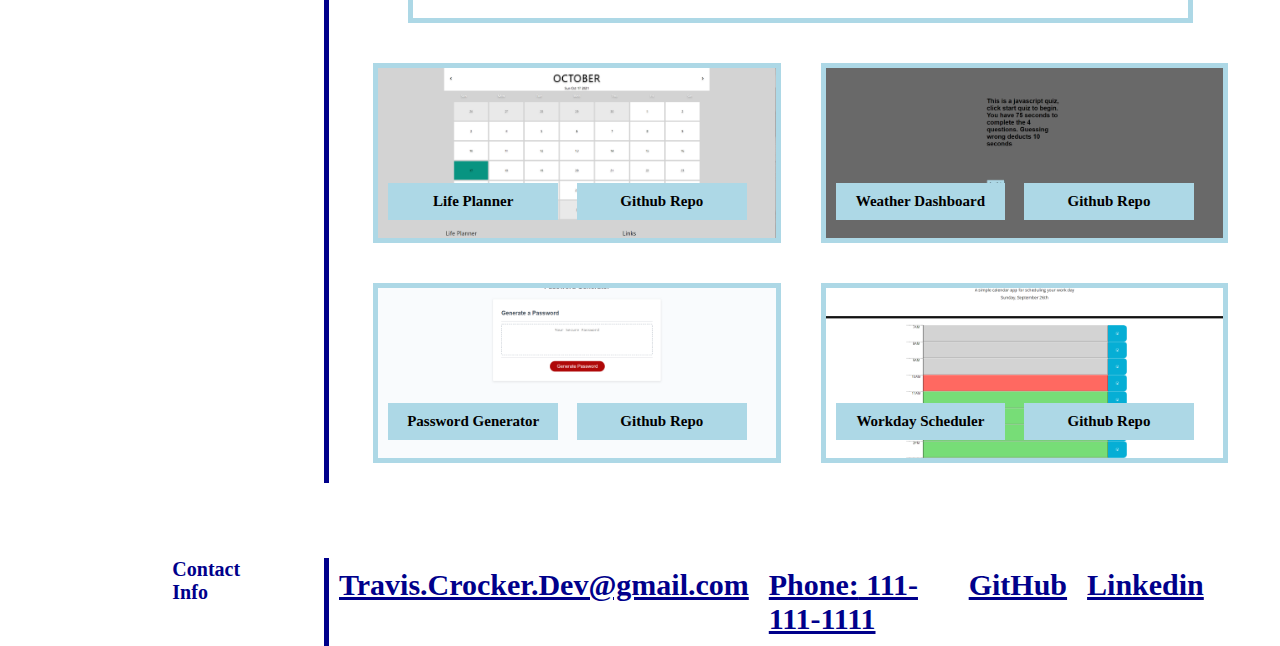
==== commit bd76d0ac: "fixed name" ====
--- a/index.html
+++ b/index.html
@@ -35,7 +35,7 @@
         
         <a class="divLink" href="https://just-fur-pets.herokuapp.com/api/pet" target="_blank" rel="noopener noreferrer">
           <div class="projects" id="project1">  
-              <label id="projectLabel1" class="projectLabel" for="project1">Life Planner<a class ="github" href="https://github.com/Tmcrocker89/justFurPets">Github Repo</a></label>
+              <label id="projectLabel1" class="projectLabel" for="project1">JustFurPets<a class ="github" href="https://github.com/Tmcrocker89/justFurPets">Github Repo</a></label>
               
            </div>
         </a>
